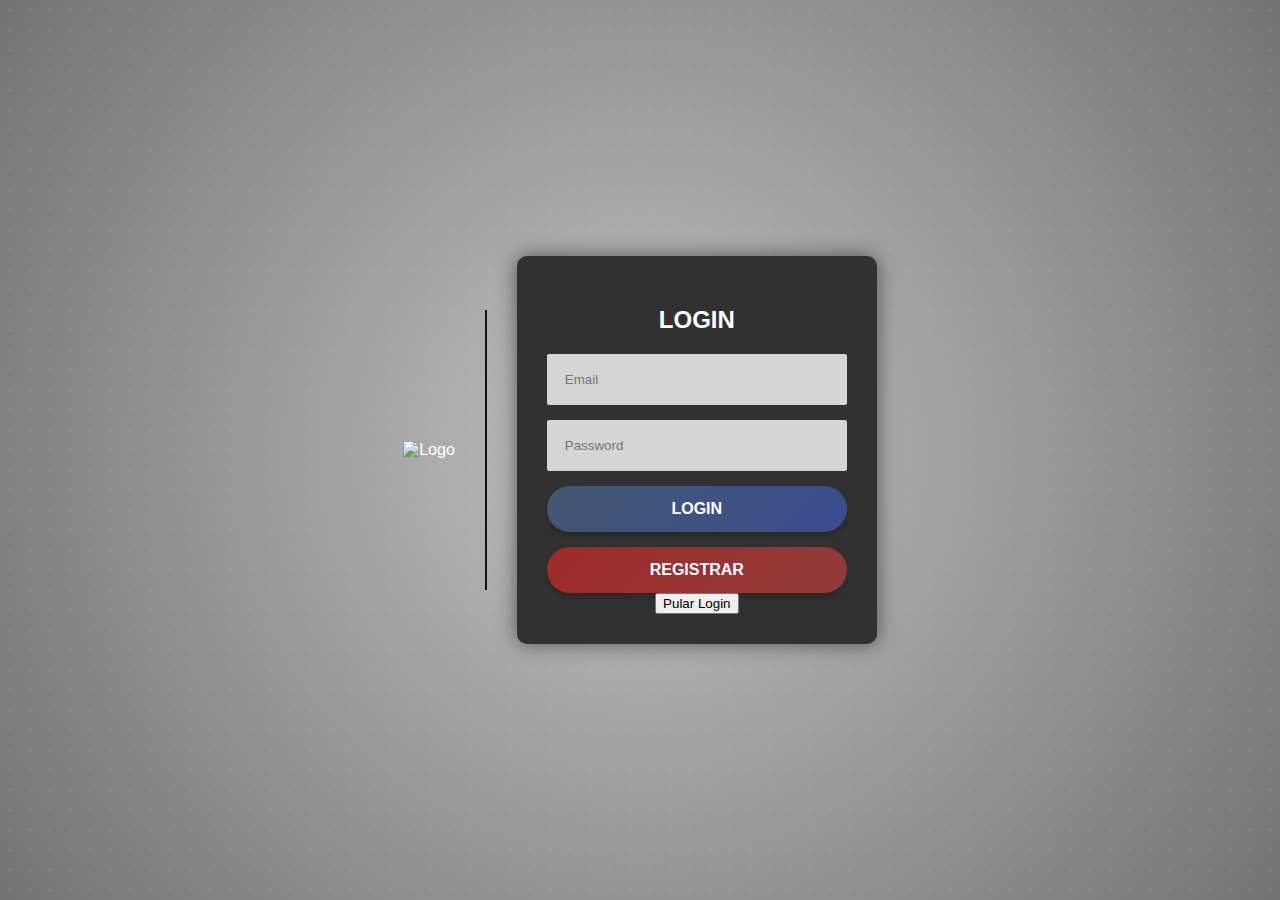
==== index.html @ 99076f11 "Commit autom├ítico" ====
<!DOCTYPE html>
<html lang="en">

<head>
  <meta charset="UTF-8">
  <meta name="viewport" content="width=device-width, initial-scale=1.0">
  <title>Login</title>
  
  <!-- Firebase SDKs -->
  <script src="https://www.gstatic.com/firebasejs/10.7.1/firebase-app-compat.js"></script>
  <script src="https://www.gstatic.com/firebasejs/10.7.1/firebase-auth-compat.js"></script>

  <style>
    body {
      background: radial-gradient(circle at center, #c0c0c0, #747373);
      display: flex;
      justify-content: center;
      align-items: center;
      height: 100vh;
      margin: 0;
      font-family: Arial, sans-serif;
      color: white;
      overflow: hidden;
      position: relative;
    }

body::before {
    content: "";
    position: absolute;
    width: 100%;
    height: 100%;
    background-image: radial-gradient(rgba(255, 255, 255, 0.1) 1px, transparent 1px);
    background-size: 20px 20px; /* Ajuste o espaçamento dos pontos */
    top: 0;
    left: 0;
    z-index: -1;
}

    .container {
      display: flex;
      align-items: center;
      justify-content: center;
      gap: 30px;
    }

    .logo-container img {
      width: 500px;
    }

    .login-container {
      background: rgb(49, 49, 49);
      padding: 30px;
      border-radius: 10px;
      box-shadow: 0 0 20px rgba(0, 0, 0, 0.5);
      text-align: center;
      position: relative;
      width: 300px;
    }

    .input-group {
      background: rgba(255, 255, 255, 0.8);
      padding: 8px;
      border-radius: 2px;
      display: flex;
      align-items: center;
      margin-bottom: 15px;
    }

    .input-group input {
      width: 100%;
      padding: 10px;
      border: none;
      border-radius: 5px;
      background: transparent;
      color: rgb(0, 0, 0);
      outline: none;
    }

    .login-btn, .register-btn {
      display: block;
      background: linear-gradient(135deg, #445770, #3b4c91);
      color: white;
      border: none;
      padding: 14px;
      width: 100%;
      cursor: pointer;
      font-size: 16px;
      border-radius: 25px;
      transition: transform 0.2s ease-in-out, background 0.3s;
      margin-top: 15px;
      text-align: center;
      font-weight: bold;
      box-shadow: 0 4px 6px rgba(0, 0, 0, 0.2);
    }

    .login-btn:hover, .register-btn:hover {
      transform: scale(1.05);
      background: linear-gradient(135deg, #0455c0, #0527be);
    }

    .register-btn {
      background: linear-gradient(135deg, #a02a2a, #913b3b);
    }

    .register-btn:hover {
      background: linear-gradient(135deg, #ad1313, #c21717);
    }
    .separator {
    width: 2px;
    height: 280px;
    background: rgb(19, 19, 19);
    transition: background 0.3s, box-shadow 0.3s;
}
.separator:hover {
    background: #e95420;
    box-shadow: 0 0 10px rgba(233, 84, 32, 0.8);
}

.btn-skip {
  border: 2px solid;
    padding: 10px 99px;
    font-size: 16px;
    font-weight: bold;
    border-radius: 25px;
    background: #ffffff00;
    cursor: pointer;
    transition: all 0.3s ease-in-out;
    outline: none;
    margin-top: 15px;

}

/* Estilos para diferentes cores */
.btn-skip.red { 
    border-color: red; 
    color: red;
}

.btn-skip.red:hover { 
    background: red; 
    color: white;
}

.btn-skip.blue { 
    border-color: blue; 
    color: blue;
}

.btn-skip.blue:hover { 
    background: blue; 
    color: white;
}

.btn-skip.green { 
    border-color: green; 
    color: green;
}

.btn-skip.green:hover { 
    background: green; 
    color: white;
}

.btn-skip.orange { 
    border-color: orange; 
    color: orange;
}

.btn-skip.orange:hover { 
    background: orange; 
    color: white;
}

.btn-skip.black { 
    border-color: black; 
    color: black;
}

.btn-skip.black:hover { 
    background: black; 
    color: white;
}

.btn-skip.gray { 
  border-color: #ffffff;
  color: gray;
}

.btn-skip.gray:hover { 
    background: gray; 
    color: white;
}



  </style>
</head>

<body>
  <div class="container">
    <div class="logo-container">
      <img src="https://i.ibb.co/QyrTP0y/A-c-pia.png" alt="Logo">
    </div>
    <div class="separator"></div>
    <div class="login-container">
      <h2>LOGIN</h2>
      <div class="input-group">
        <input type="email" id="email" placeholder="Email" required>
      </div>
      <div class="input-group">
        <input type="password" id="password" placeholder="Password" required>
      </div>
      <button class="login-btn" onclick="login()">LOGIN</button>
      <button class="register-btn" onclick="register()">REGISTRAR</button>
      <button class="btn-skip.orange">Pular Login</button>
    </div>
  </div>

  <script>
    // Configuração correta do Firebase
    const firebaseConfig = {
        apiKey: "AIzaSyCmzjt8A60JQvqiARuqqySxZQ3EnxQ05Tw",
        authDomain: "shelbyauto-4c8f5.firebaseapp.com",
        projectId: "shelbyauto-4c8f5",
        storageBucket: "shelbyauto-4c8f5.appspot.com",
        messagingSenderId: "118535915272",
        appId: "1:118535915272:web:60912ed96a3d202175cebd",
        measurementId: "G-MYQG7J4YZK"
    };

    // Inicializar Firebase apenas se não estiver inicializado
    if (!firebase.apps.length) {
        firebase.initializeApp(firebaseConfig);
    }

    const auth = firebase.auth();

    // Função de Login
    function login() {
        var email = document.getElementById("email").value;
        var password = document.getElementById("password").value;

        auth.signInWithEmailAndPassword(email, password)
            .then((userCredential) => {
                console.log("Login bem-sucedido:", userCredential.user);
                alert("Login bem-sucedido!");
                window.location.href = "homepage.html";
            })
            .catch((error) => {
                console.error("Erro ao fazer login:", error);
                alert("Erro ao fazer login: " + error.message);
            });
    }

    // Função de Registro
    function register() {
        var email = document.getElementById("email").value;
        var password = document.getElementById("password").value;

        auth.createUserWithEmailAndPassword(email, password)
            .then((userCredential) => {
                console.log("Usuário registrado:", userCredential.user);
                alert("Registro bem-sucedido! Agora faça login.");
            })
            .catch((error) => {
                console.error("Erro ao registrar:", error);
                alert("Erro ao registrar: " + error.message);
            });
    }
  </script>

<script>
  function skipLogin() {
      window.location.href = "homepage.html"; 
  }
</script>

</body>

</html>
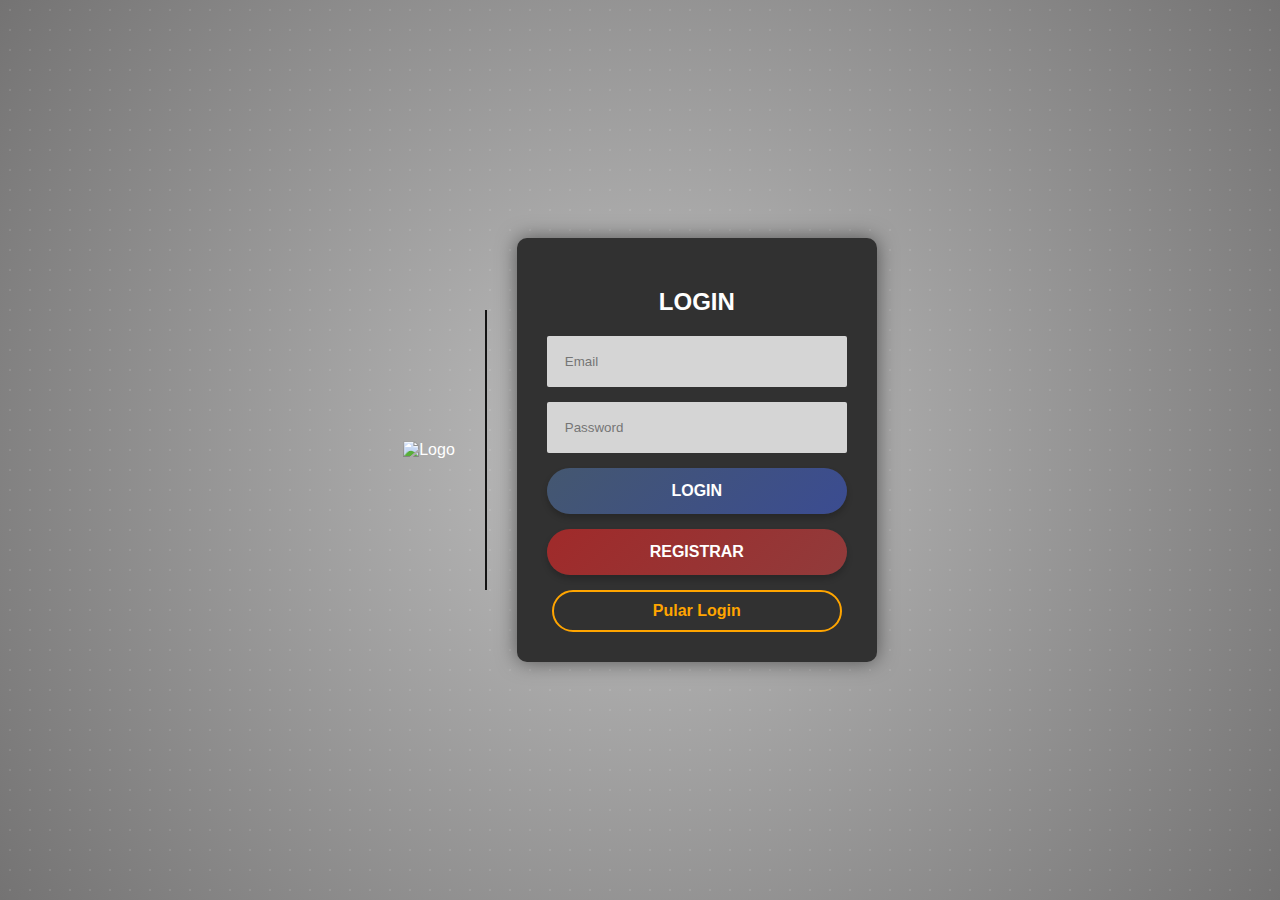
==== commit 0dc98f47: "Commit autom├ítico" ====
--- a/index.html
+++ b/index.html
@@ -212,7 +212,7 @@
       </div>
       <button class="login-btn" onclick="login()">LOGIN</button>
       <button class="register-btn" onclick="register()">REGISTRAR</button>
-      <button class="btn-skip.orange">Pular Login</button>
+      <button class="btn-skip orange">Pular Login</button>
     </div>
   </div>
 
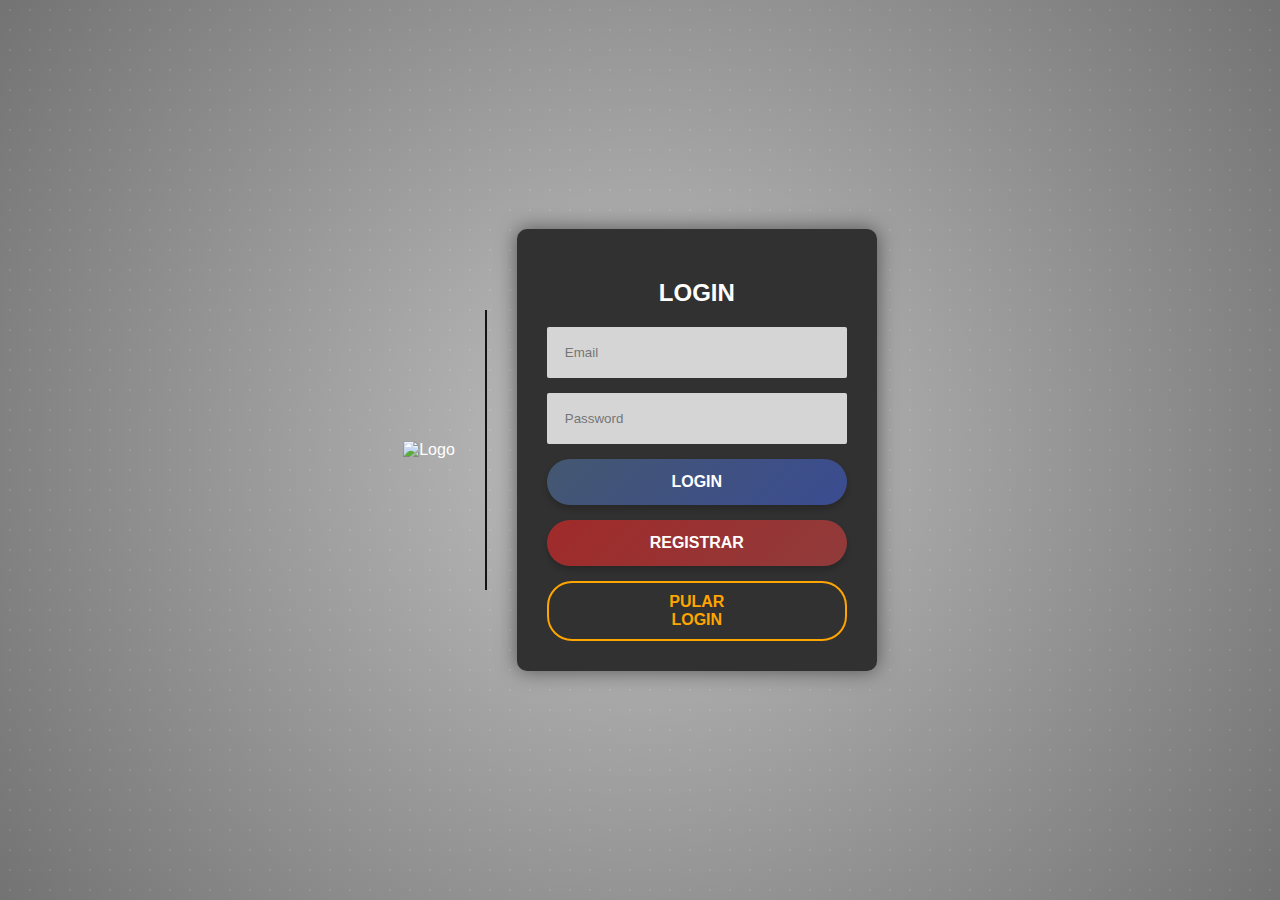
==== commit 8f8e01b1: "Commit autom├ítico" ====
--- a/index.html
+++ b/index.html
@@ -212,7 +212,7 @@
       </div>
       <button class="login-btn" onclick="login()">LOGIN</button>
       <button class="register-btn" onclick="register()">REGISTRAR</button>
-      <button class="btn-skip orange">Pular Login</button>
+      <button class="btn-skip orange">PULAR LOGIN</button>
     </div>
   </div>
 
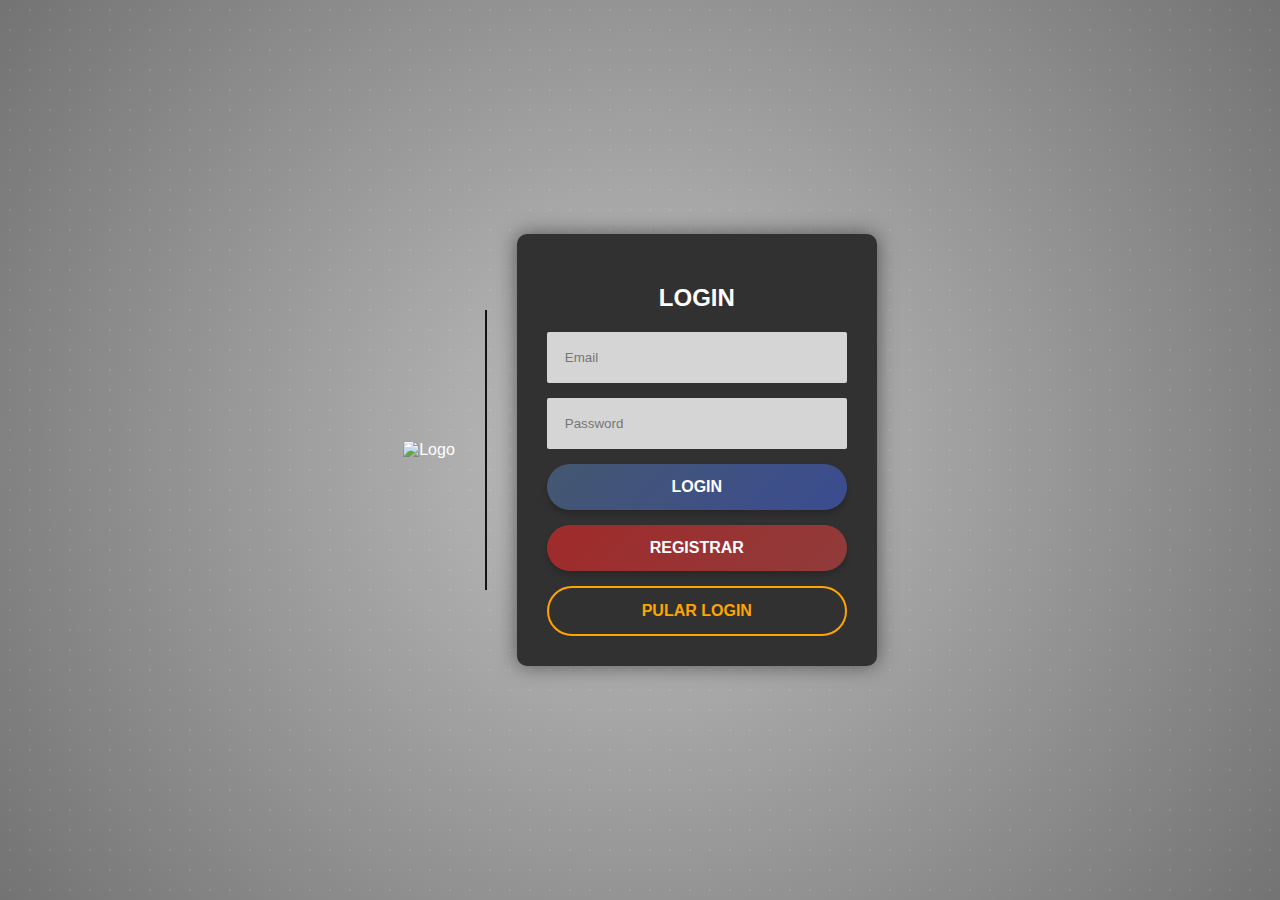
==== commit 3791d9af: "Commit autom├ítico" ====
--- a/index.html
+++ b/index.html
@@ -117,8 +117,10 @@
 }
 
 .btn-skip {
+  padding: 14px;
+  width: 100%;
   border: 2px solid;
-    padding: 10px 99px;
+
     font-size: 16px;
     font-weight: bold;
     border-radius: 25px;
@@ -270,7 +272,7 @@
   </script>
 
 <script>
-  function skipLogin() {
+  function btn-skip() {
       window.location.href = "homepage.html"; 
   }
 </script>
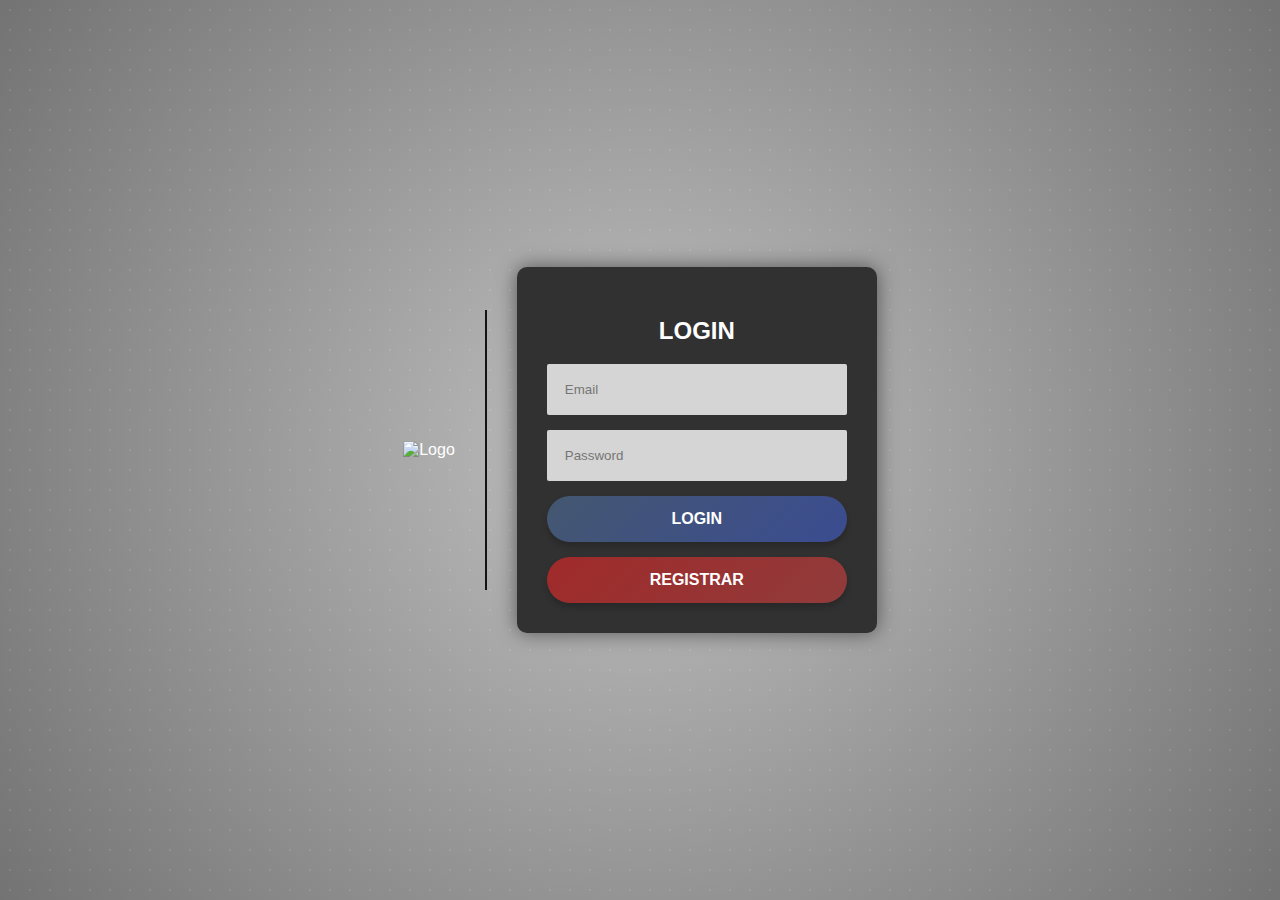
==== commit 0e2e9dfe: "." ====
--- a/index.html
+++ b/index.html
@@ -120,7 +120,6 @@
   padding: 14px;
   width: 100%;
   border: 2px solid;
-
     font-size: 16px;
     font-weight: bold;
     border-radius: 25px;
@@ -214,7 +213,6 @@
       </div>
       <button class="login-btn" onclick="login()">LOGIN</button>
       <button class="register-btn" onclick="register()">REGISTRAR</button>
-      <button class="btn-skip orange">PULAR LOGIN</button>
     </div>
   </div>
 
@@ -272,8 +270,8 @@
   </script>
 
 <script>
-  function btn-skip() {
-      window.location.href = "homepage.html"; 
+    function skipLogin() {
+      window.location.href = "homepage.html"; // Altere para a página desejada
   }
 </script>
 
